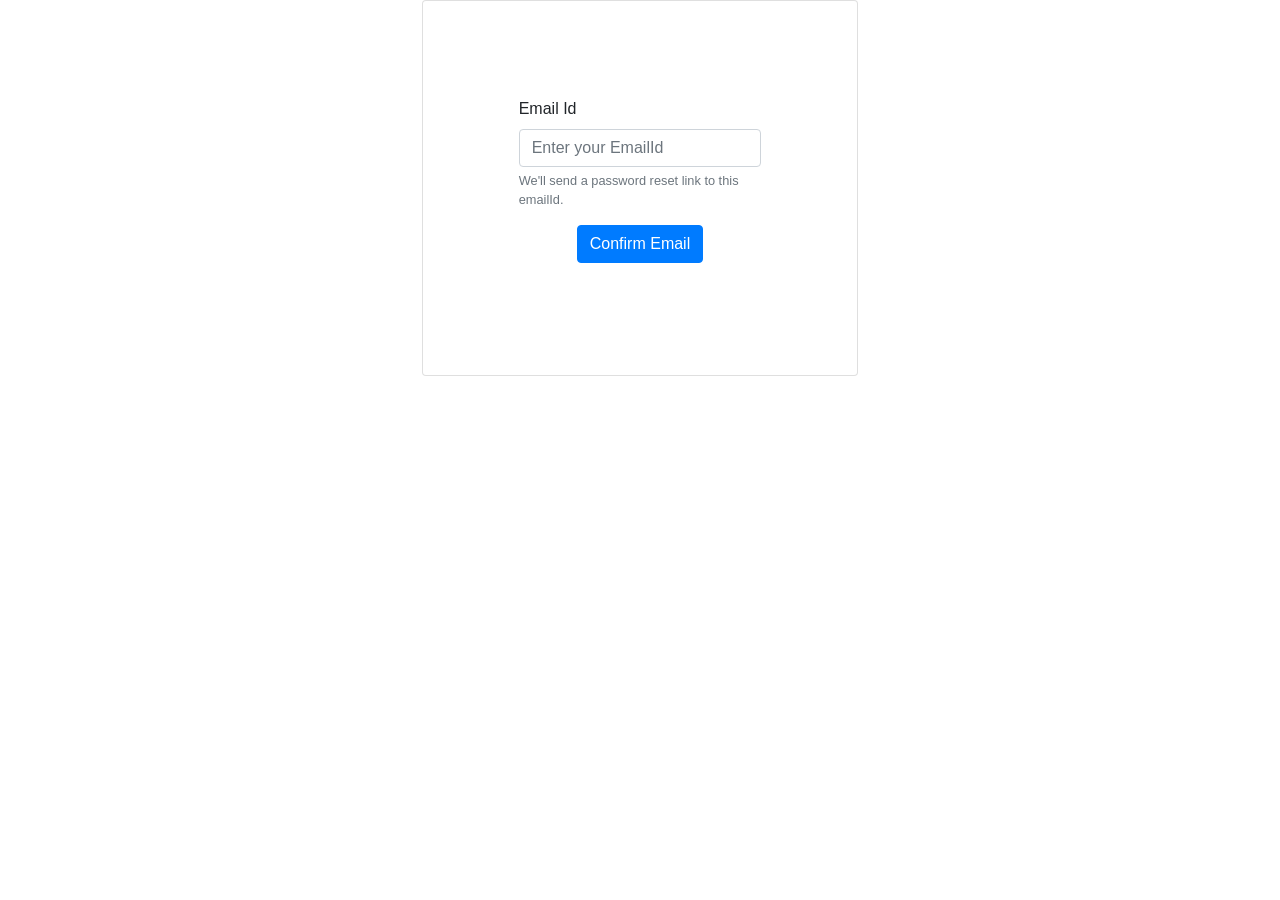
==== reset.html @ fb429ca0 "Implementation for Reset password login project" ====
<html>
    <head>
        <meta charset="UTF-8">
        <meta name="viewport" content="width=device-width, initial-scale=1.0">
        <title>Password Reset</title>
        <link rel="stylesheet" href="https://stackpath.bootstrapcdn.com/bootstrap/4.5.2/css/bootstrap.min.css">
        <link rel="stylesheet" href="styles.css">
    </head>
    <body>
        
        <div class="row">
            <div class="col-4"></div>
            <div class="col-md-4 mx-auto p-0">
                <div class="card">
                    <div class="login-box">
                        
                        <div class="login-space">
                            <form onsubmit="return sendPasswordResetLink()">
                                <div class="form-group m-5 p-5">
                                    <div> 
                                        <label for="emailToResetPassword" class="label">Email Id</label> 
                                        <input id="emailToResetPassword" type="text" class="form-control" placeholder="Enter your EmailId" required> 
                                        <small id="emailHelp" class="form-text text-muted">We'll send a password reset link to this emailId.</small>
                                    </div>
                                    <div style="text-align: center;"> 
                                        <button type="submit" class="btn btn-primary m-3"  value="Confirm Email">Confirm Email </button>
                                    </div>
                                    
                                </div>
                            </form>
                            
                        </div>
                    </div>
                </div>
            </div>
            <div class="col-4"></div>
        </div>

        <script src="script.js"></script>
    </body>
</html>
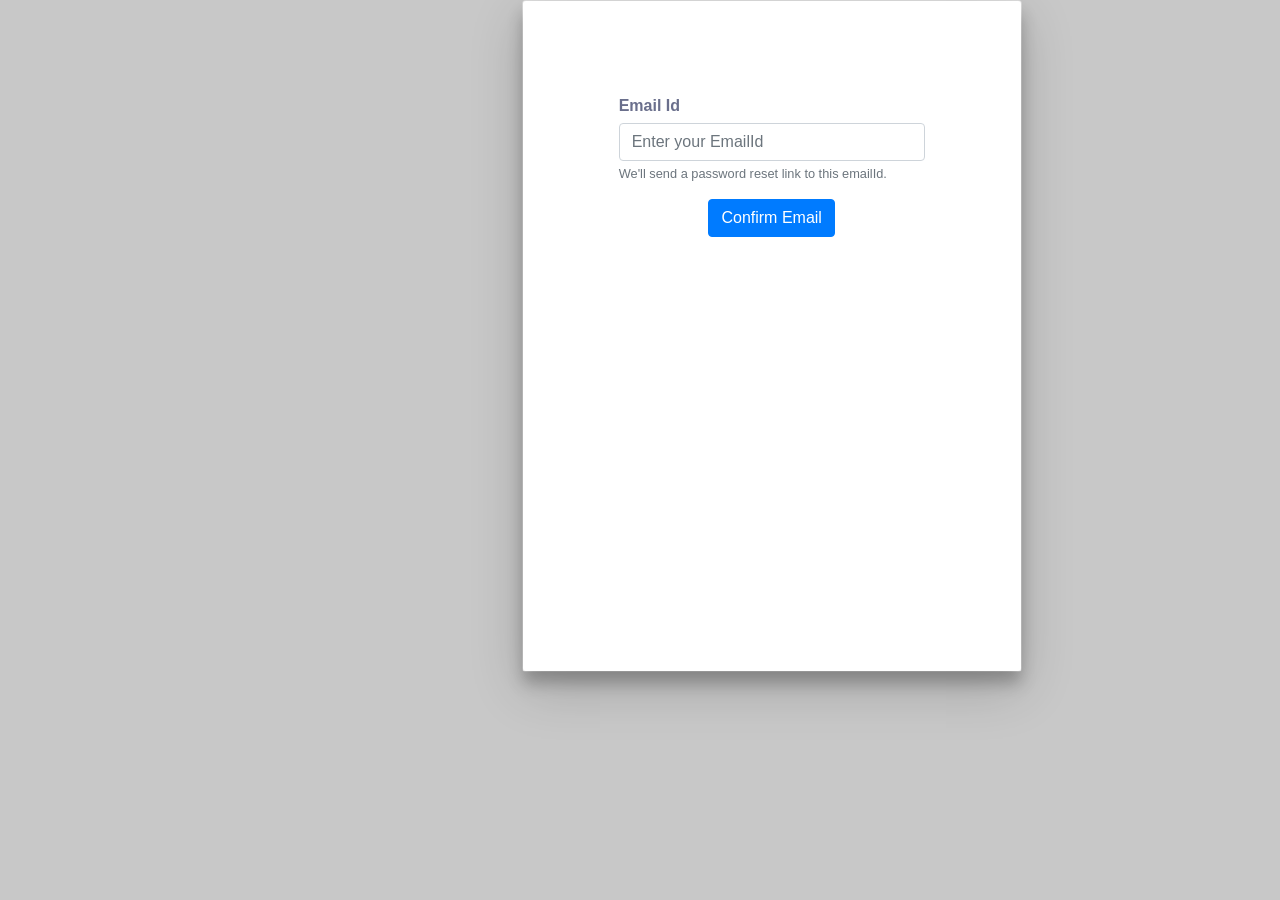
==== commit 9a1551aa: "Implementation for Reset password login project" ====
--- a/reset.html
+++ b/reset.html
@@ -7,7 +7,23 @@
         <link rel="stylesheet" href="styles.css">
     </head>
     <body>
-        
+        <!-- <div class="login-page " id="resetPageId">
+            <div class="form " id="passFormDiv">
+              <form id="passFormId">
+                <h3 style="margin-bottom: 30px;color:  #4CAF50;"><b>Passwor Reset</b></h3>
+                <input type="password" placeholder="password" id="resetPasswordId" required>
+                <button type="submit">reset</button>
+                <p class="message">Want to sign in? <a href="index.html">Sign In</a></p>
+              </form>
+              
+            </div>
+            <div class="form  d-none" id="unauthFormDiv">
+              <form id="unauthFormId">
+                <h3 style="margin-bottom: 30px;color:  #4CAF50;"><b>You are not authorized to view this page</b></h3>
+              </form>
+            </div>
+          </div> -->
+
         <div class="row">
             <div class="col-4"></div>
             <div class="col-md-4 mx-auto p-0">
--- a/styles.css
+++ b/styles.css
@@ -0,0 +1,306 @@
+/* @import url(https://fonts.googleapis.com/css?family=Roboto:300);
+
+.login-page {
+  width: 360px;
+  padding: 4% 0 0;
+  margin: auto;
+}
+.form {
+  position: relative;
+  z-index: 1;
+  background: #FFFFFF;
+  max-width: 360px;
+  margin: 0 auto 50px;
+  padding: 45px;
+  text-align: center;
+  box-shadow: 0 0 20px 0 rgba(0, 0, 0, 0.2), 0 5px 5px 0 rgba(0, 0, 0, 0.24);
+}
+.form input {
+  font-family: "Roboto", sans-serif;
+  outline: 0;
+  background: #f2f2f2;
+  width: 100%;
+  border: 0;
+  margin: 0 0 15px;
+  padding: 15px;
+  box-sizing: border-box;
+  font-size: 14px;
+}
+
+.from remove-display{
+  display: none;
+}
+.form button {
+  font-family: "Roboto", sans-serif;
+  text-transform: uppercase;
+  outline: 0;
+  background: #4CAF50;
+  width: 100%;
+  border: 0;
+  padding: 15px;
+  color: #FFFFFF;
+  font-size: 14px;
+  -webkit-transition: all 0.3 ease;
+  transition: all 0.3 ease;
+  cursor: pointer;
+}
+.form button:hover,.form button:active,.form button:focus {
+  background: #43A047;
+}
+.form .message {
+  margin: 15px 0 0;
+  color: #b3b3b3;
+  font-size: 12px;
+}
+.form .message a {
+  color: #4CAF50;
+  text-decoration: none;
+}
+.form .register-form {
+  display: none;
+}
+.container {
+  position: relative;
+  z-index: 1;
+  max-width: 300px;
+  margin: 0 auto;
+}
+.container:before, .container:after {
+  content: "";
+  display: block;
+  clear: both;
+}
+.container .info {
+  margin: 50px auto;
+  text-align: center;
+}
+.container .info h1 {
+  margin: 0 0 15px;
+  padding: 0;
+  font-size: 36px;
+  font-weight: 300;
+  color: #1a1a1a;
+}
+.container .info span {
+  color: #4d4d4d;
+  font-size: 12px;
+}
+.container .info span a {
+  color: #000000;
+  text-decoration: none;
+}
+.container .info span .fa {
+  color: #EF3B3A;
+}
+body {
+  background: #76b852; /* fallback for old browsers 
+  background: -webkit-linear-gradient(right, #76b852, #8DC26F);
+  background: -moz-linear-gradient(right, #76b852, #8DC26F);
+  background: -o-linear-gradient(right, #76b852, #8DC26F);
+  background: linear-gradient(to left, #76b852, #8DC26F);
+  font-family: "Roboto", sans-serif;
+  -webkit-font-smoothing: antialiased;
+  -moz-osx-font-smoothing: grayscale;      
+} */
+
+body {
+    margin: 0;
+    color: #6a6f8c;
+    background: #c8c8c8;
+    font: 600 16px/18px 'Open Sans', sans-serif
+}
+
+.login-box {
+    width: 100%;
+    margin: auto;
+    max-width: 525px;
+    min-height: 670px;
+    position: relative;
+    /* background: url(https://images.unsplash.com/photo-1507208773393-40d9fc670acf?ixlib=rb-1.2.1&ixid=eyJhcHBfaWQiOjEyMDd9&auto=format&fit=crop&w=1268&q=80) no-repeat center; */
+    box-shadow: 0 12px 15px 0 rgba(0, 0, 0, .24), 0 17px 50px 0 rgba(0, 0, 0, .19)
+}
+
+.login-snip {
+    width: 100%;
+    height: 100%;
+    position: absolute;
+    padding: 90px 70px 50px 70px;
+    background: rgba(0, 77, 77, .9)
+}
+
+.login-snip .login,
+.login-snip .sign-up-form {
+    top: 0;
+    left: 0;
+    right: 0;
+    bottom: 0;
+    position: absolute;
+    transform: rotateY(180deg);
+    backface-visibility: hidden;
+    transition: all .4s linear
+}
+
+.login-snip .sign-in,
+.login-snip .sign-up,
+.login-space .group .check {
+    display: none
+}
+
+.login-snip .tab,
+.login-space .group .label,
+.login-space .group .button {
+    text-transform: uppercase
+}
+
+.login-snip .tab {
+    font-size: 22px;
+    margin-right: 15px;
+    padding-bottom: 5px;
+    margin: 0 15px 10px 0;
+    display: inline-block;
+    border-bottom: 2px solid transparent
+}
+
+.login-snip .sign-in:checked+.tab,
+.login-snip .sign-up:checked+.tab {
+    color: #fff;
+    border-color: #1161ee
+}
+
+.login-space {
+    min-height: 345px;
+    position: relative;
+    perspective: 1000px;
+    transform-style: preserve-3d
+}
+
+.login-space .group {
+    margin-bottom: 15px
+}
+
+.login-space .group .label,
+.login-space .group .input,
+.login-space .group .button {
+    width: 100%;
+    color: #fff;
+    display: block
+}
+
+.login-space .group .input,
+.login-space .group .button {
+    border: none;
+    padding: 15px 20px;
+    border-radius: 25px;
+    background: rgba(255, 255, 255, .1)
+}
+
+.login-space .group input[data-type="password"] {
+    text-security: circle;
+    -webkit-text-security: circle
+}
+
+.login-space .group .label {
+    color: #aaa;
+    font-size: 12px
+}
+
+.login-space .group .button {
+    background: #1161ee
+}
+
+.login-space .group label .icon {
+    width: 15px;
+    height: 15px;
+    border-radius: 2px;
+    position: relative;
+    display: inline-block;
+    background: rgba(255, 255, 255, .1)
+}
+
+.login-space .group label .icon:before,
+.login-space .group label .icon:after {
+    content: '';
+    width: 10px;
+    height: 2px;
+    background: #fff;
+    position: absolute;
+    transition: all .2s ease-in-out 0s
+}
+
+.login-space .group label .icon:before {
+    left: 3px;
+    width: 5px;
+    bottom: 6px;
+    transform: scale(0) rotate(0)
+}
+
+.login-space .group label .icon:after {
+    top: 6px;
+    right: 0;
+    transform: scale(0) rotate(0)
+}
+
+.login-space .group .check:checked+label {
+    color: #fff
+}
+
+.login-space .group .check:checked+label .icon {
+    background: #1161ee
+}
+
+.login-space .group .check:checked+label .icon:before {
+    transform: scale(1) rotate(45deg)
+}
+
+.login-space .group .check:checked+label .icon:after {
+    transform: scale(1) rotate(-45deg)
+}
+
+.login-snip .sign-in:checked+.tab+.sign-up+.tab+.login-space .login {
+    transform: rotate(0)
+}
+
+.login-snip .sign-up:checked+.tab+.login-space .sign-up-form {
+    transform: rotate(0)
+}
+
+*,
+:after,
+:before {
+    box-sizing: border-box
+}
+
+.clearfix:after,
+.clearfix:before {
+    content: '';
+    display: table
+}
+
+.clearfix:after {
+    clear: both;
+    display: block
+}
+
+a {
+    color: inherit;
+    text-decoration: none
+}
+
+.hr {
+    height: 2px;
+    margin: 60px 0 50px 0;
+    background: rgba(255, 255, 255, .2)
+}
+
+.foot {
+    text-align: center
+}
+
+.card {
+    width: 500px;
+    left: 100px
+}
+
+::placeholder {
+    color: #b3b3b3
+}
